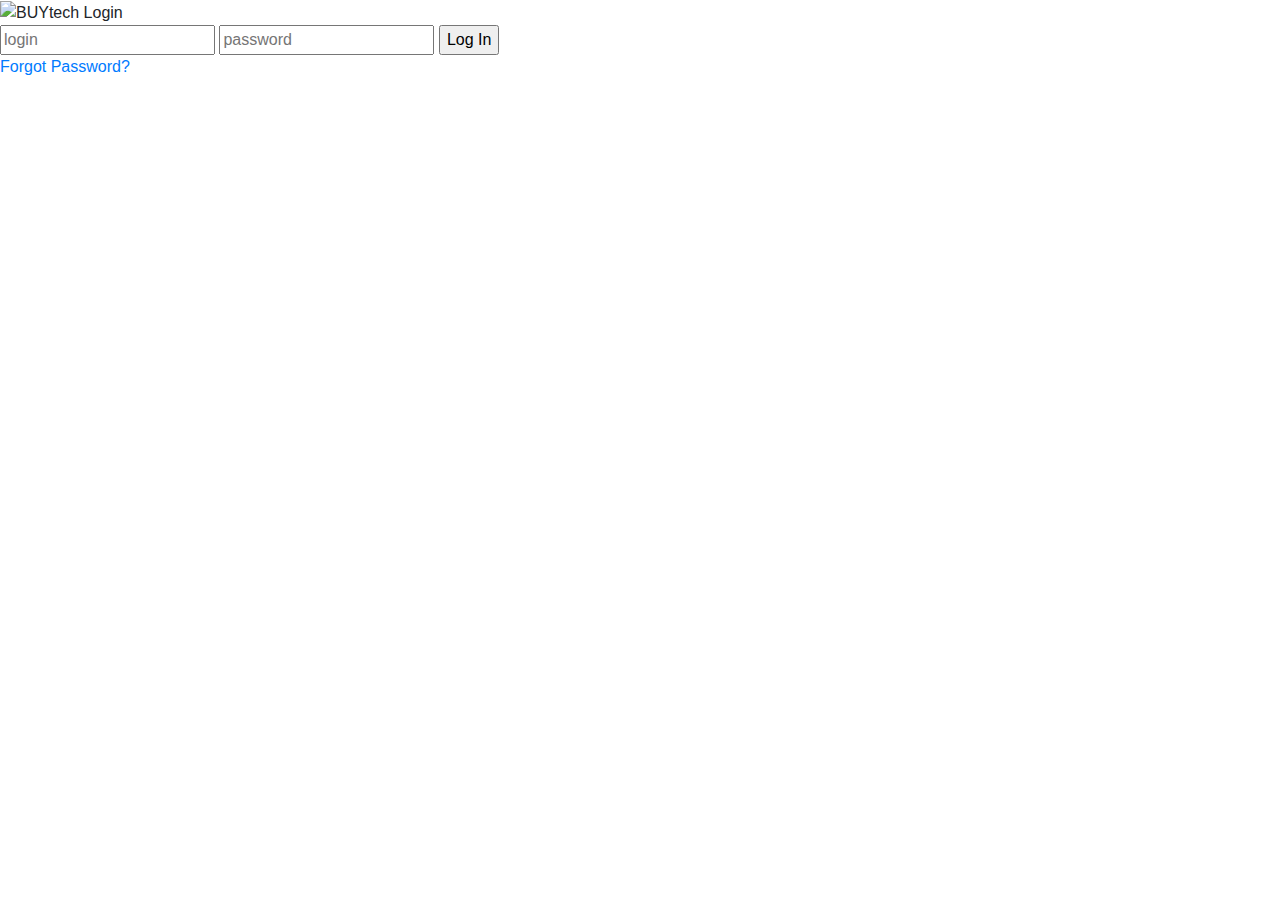
==== templates/login.html @ 849d987f "setup the frontend" ====
<!DOCTYPE html>
<html lang="en">
<head>
    <meta charset="UTF-8">
    <meta name="viewport" content="width=device-width, initial-scale=1.0">
    <title>login</title>
    <link rel="stylesheet" href="{{ url_for('static', filename='css/login.css') }}">
    <link href="//maxcdn.bootstrapcdn.com/bootstrap/4.0.0/css/bootstrap.min.css" rel="stylesheet" id="bootstrap-css">
    <script src="https://cdn.jsdelivr.net/npm/@popperjs/core@2.11.8/dist/umd/popper.min.js" integrity="sha384-I7E8VVD/ismYTF4hNIPjVp/Zjvgyol6VFvRkX/vR+Vc4jQkC+hVqc2pM8ODewa9r" crossorigin="anonymous"></script>
<script src="https://cdn.jsdelivr.net/npm/bootstrap@5.3.3/dist/js/bootstrap.min.js" integrity="sha384-0pUGZvbkm6XF6gxjEnlmuGrJXVbNuzT9qBBavbLwCsOGabYfZo0T0to5eqruptLy" crossorigin="anonymous"></script>
</head>
<body>
    <!-- login page -->
    <div class="wrapper fadeInDown">
        <div id="formContent">
          <!-- Tabs Titles -->
      
          <!-- Icon -->
          <div class="fadeIn first">
            <img src="" id="icon" alt="BUYtech Login" />
          </div>
      
          <!-- Login Form -->
          <form>
            <input type="text" id="login" class="fadeIn second" name="login" placeholder="login">
            <input type="text" id="password" class="fadeIn third" name="login" placeholder="password">
            <input type="submit" class="fadeIn fourth" value="Log In">
          </form>
      
          <!-- Remind Passowrd -->
          <div id="formFooter">
            <a class="underlineHover" href="#">Forgot Password?</a>
          </div>
      
        </div>
      </div>
</body>
</html>
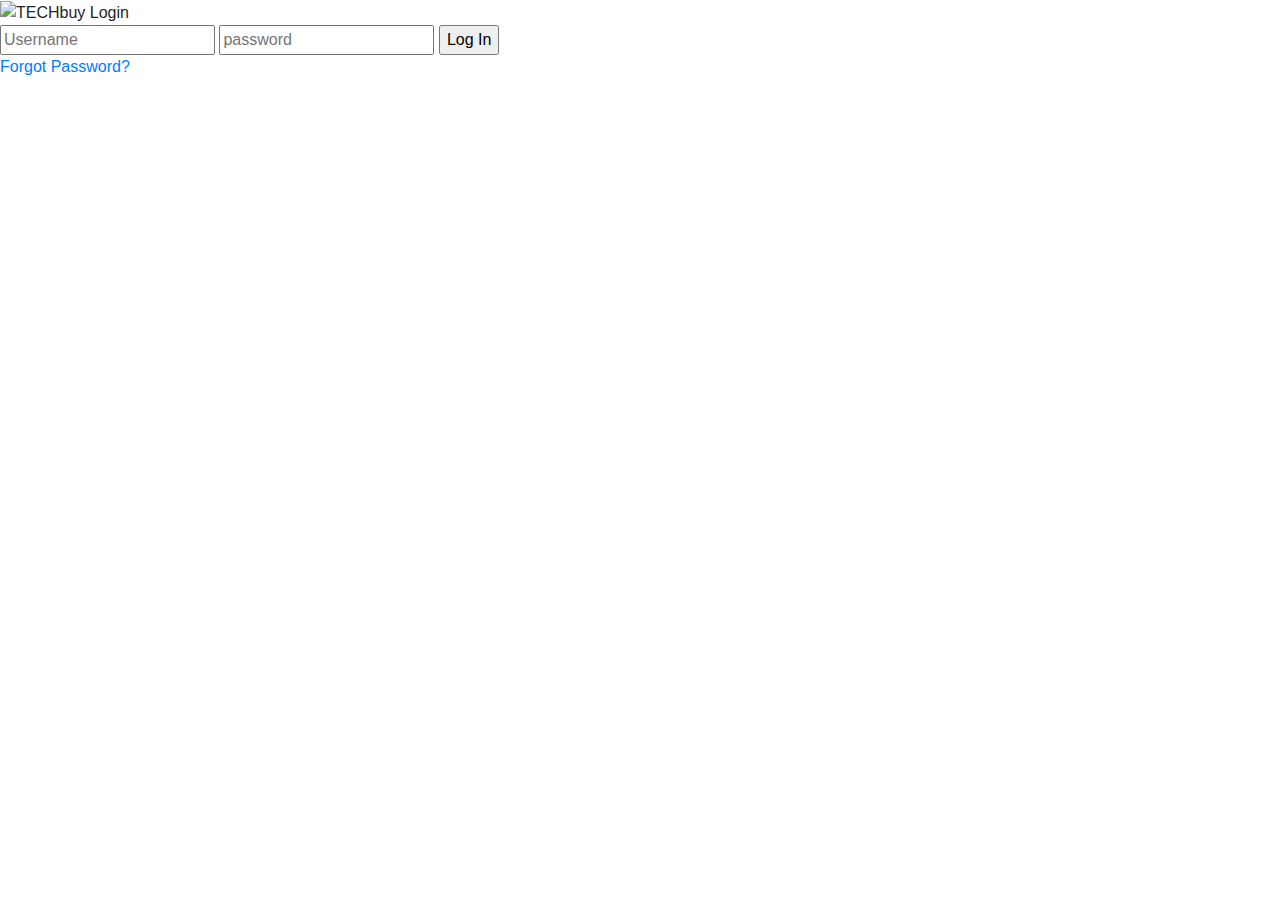
==== commit 18443cec: "added the logo & fixed the routing to the home page" ====
--- a/templates/login.html
+++ b/templates/login.html
@@ -17,12 +17,12 @@
       
           <!-- Icon -->
           <div class="fadeIn first">
-            <img src="" id="icon" alt="BUYtech Login" />
+            <img src="" id="icon" alt="TECHbuy Login" />
           </div>
       
           <!-- Login Form -->
           <form>
-            <input type="text" id="login" class="fadeIn second" name="login" placeholder="login">
+            <input type="text" id="login" class="fadeIn second" name="login" placeholder="Username">
             <input type="text" id="password" class="fadeIn third" name="login" placeholder="password">
             <input type="submit" class="fadeIn fourth" value="Log In">
           </form>
